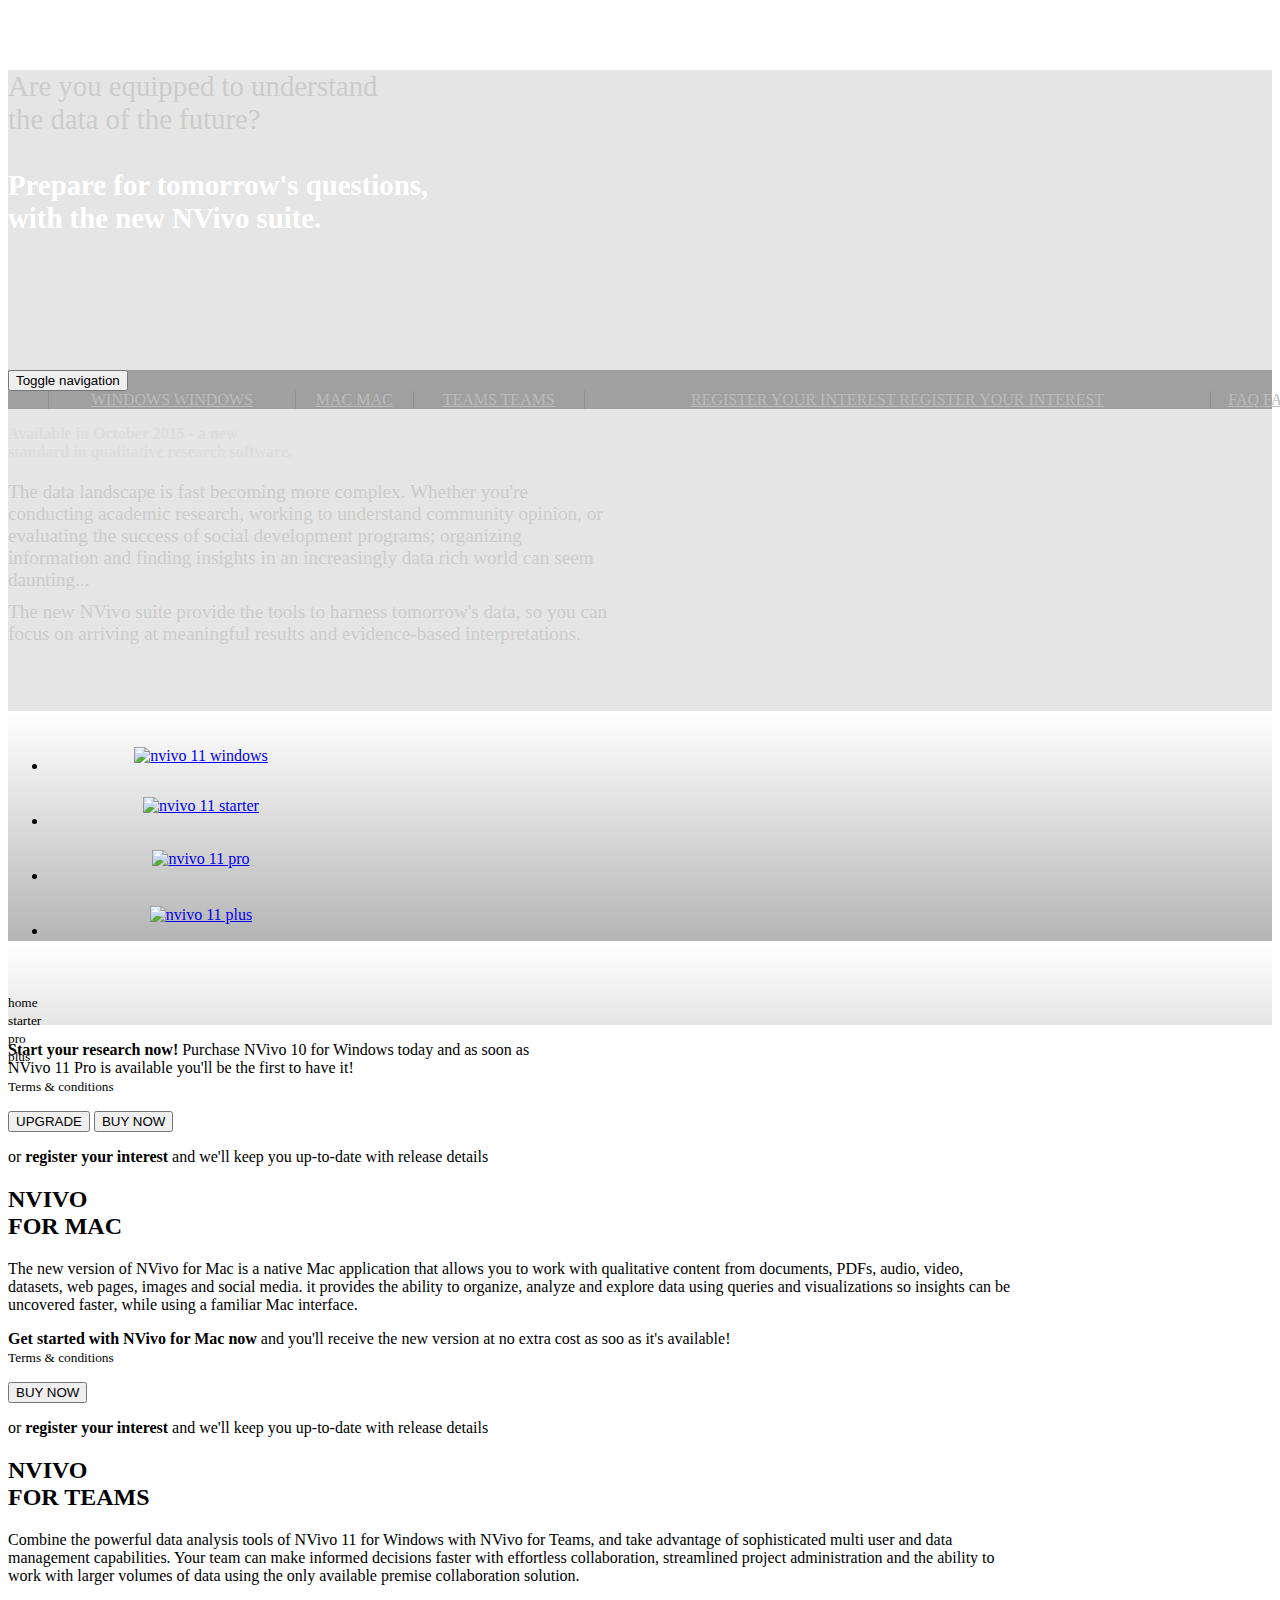
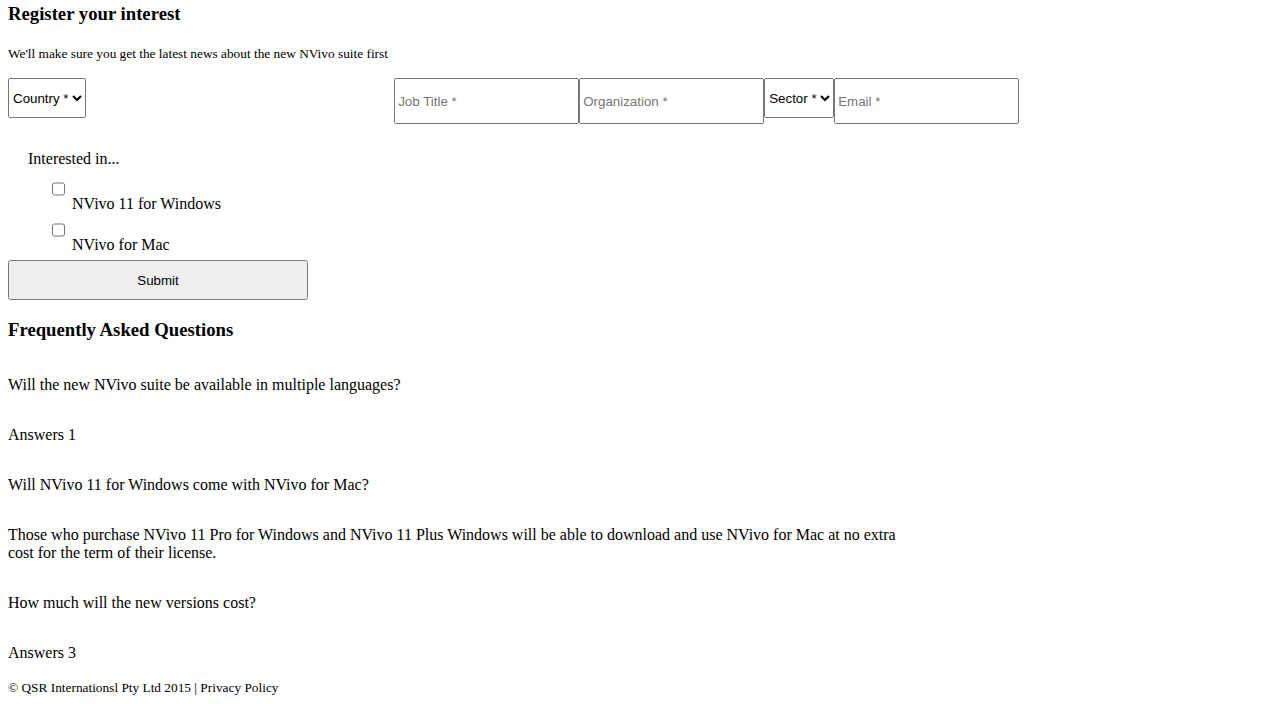
==== index.html @ 68a32c38 "windows tab v1" ====
<!doctype html>
<html class="no-js" lang="">
<head>
  <meta charset="utf-8">
  <meta http-equiv="x-ua-compatible" content="ie=edge">
  <title>QSR</title>
  <meta name="description" content="">
  <meta name="viewport" content="width=device-width, initial-scale=1">

  <!-- DEVELOPMENT BOOTSTRAP CSS -->
  <link rel="stylesheet" href="css/bootstrap.min.css">
  <!-- PRODUCTION BOOTSTRAP CSS -->
  <!-- <link rel="stylesheet" href="css/out/bootstrap.min.css">  -->
  <link rel="stylesheet" href="css/style.css">
</head>
<body>

  <header>
    <article class="container" id="Landing-image">
      <p class="container">
        Are you equipped to understand<br/>
        the data of the future?
        <br/>
        <br/>
        <strong>Prepare for tomorrow's questions,<br/>
        with the new NVivo suite.</strong>
      </p>
    </article>
  </header>

  <section id="lead-section">
    <nav class="navbar navbar-default">
      <div class="container-fluid">
        <!-- Brand and toggle get grouped for better mobile display -->
        <div class="navbar-header">
          <button type="button" class="navbar-toggle collapsed" data-toggle="collapse" data-target="#menu-navbar-collapse-1" aria-expanded="false">
            <span class="sr-only">Toggle navigation</span>
            <span class="icon-bar"></span>
            <span class="icon-bar"></span>
            <span class="icon-bar"></span>
          </button>
        </div>

        <!-- Collect the nav links, forms, and other content for toggling -->
        <div class="collapse navbar-collapse" id="menu-navbar-collapse-1">
          <ul class="nav navbar-nav">
            <li><a href="#windows-section">WINDOWS <span class="sr-only">WINDOWS</span></a></li>
            <li><a href="#mac-section">MAC <span class="sr-only">MAC</span></a></li>
            <li><a href="#teams-section">TEAMS <span class="sr-only">TEAMS</span></a></li>
            <li><a href="#register-section">REGISTER YOUR INTEREST <span class="sr-only">REGISTER YOUR INTEREST</span></a></li>
            <li><a href="#faq-section">FAQ <span class="sr-only">FAQ</span></a></li>
          </ul>
        </div><!-- /.navbar-collapse -->
      </div><!-- /.container-fluid -->
    </nav>

    <article class="container">
      <p>
        <span class="lead" id="lead-line-1">Available in October 2015 - a new </span> <span class="lead" id="lead-line-2">standard in qualitative research software.</span>
        <small>
          <span id="small-line-1">The data landscape is fast becoming more complex. Whether you're conducting academic research, working to understand community opinion, or evaluating the success of social development programs; organizing information and finding insights in an increasingly data rich world can seem daunting...</span>
          The new NVivo suite provide the tools to harness tomorrow's data, so you can focus on arriving at meaningful results and evidence-based interpretations.
        </small>
      </p>
    </article>
  </section>

  <section id="windows-section">
    <div class="row" id="windows-nav">
      <div class="col-md-8" id="windows-panel">
        
        <!-- Nav tabs -->
        <ul class="nav nav-tabs" role="tablist" id="myTabs">
          <li role="presentation" class="active">
            <a href="#nvivo11-windows" aria-controls="nvivo11-windows" role="tab" data-toggle="tab">
              <img id="windows-main-image" class="tab-img" src="../assets/product_main_windows.png" alt="nvivo 11 windows">
            </a>
          </li>
          <li role="presentation">
            <a href="#starter" aria-controls="starter" role="tab" data-toggle="tab">
              <img id="starter-main-image" class="tab-img" src="../assets/product_main_starter.png" alt="nvivo 11 starter">
            </a>
          </li>
          <li role="presentation">
            <a href="#pro" aria-controls="pro" role="tab" data-toggle="tab">
              <img id="pro-main-image" class="tab-img" src="../assets/product_main_pro.png" alt="nvivo 11 pro">
            </a>
          </li>
          <li role="presentation">
            <a href="#plus" aria-controls="plus" role="tab" data-toggle="tab">
              <img id="plus-main-image" class="tab-img" src="../assets/product_main_plus.png" alt="nvivo 11 plus">
            </a>
          </li>
        </ul>

        <!-- Tab panes -->
        <div class="tab-content">
          <div role="tabpanel" class="tab-pane active" id="nvivo11-windows">
            <small>home</small>
          </div>
          <div role="tabpanel" class="tab-pane" id="starter">
            <small>starter</small>
          </div>
          <div role="tabpanel" class="tab-pane" id="pro">
            <small>pro</small>
            </div>
          <div role="tabpanel" class="tab-pane" id="plus">
            <small>plus</small>
          </div>
        </div>

      </div>
      <div class="col-md-4" id="empty-windows-panel">

      </div>
    </div>
    
    <div class="col-md-8">
      <div class="row">
        <div class="col-md-9">
          <p>
            <strong>Start your research now!</strong>
            Purchase NVivo 10 for Windows today and as soon as<br/>
            NVivo 11 Pro is available you'll be the first to have it!<br/>
            <small>Terms & conditions</small>
          </p>
        </div>
        <div class="col-md-3">
          <button>UPGRADE</button>
          <button>BUY NOW</button>
        </div>
        <p>
          or <strong>register your interest</strong> and we'll keep you up-to-date with release details
        </p>
      </div>
    </div>
    <div class="col-md-4 clearfix">
      <img id="windows-bg-image" src="../assets/background_windows.jpg" alt="">
    </div>

  </section>

  <section class="container" id="mac-section">
    <div class="col-md-4">
      
    </div>
    <div class="col-md-8">
      <h2>
        <span>NVIVO</span><br/>
        FOR MAC
      </h2>
      <p>
        The new version of NVivo for Mac is a native Mac application that allows you to work with qualitative content from documents, PDFs, audio, video, datasets, web pages, images and social media. it provides the ability to organize, analyze and explore data using queries and visualizations so insights can be uncovered faster, while using a familiar Mac interface.
      </p>
      <div class="row">
        <div class="col-md-9">
          <p>
            <strong>Get started with NVivo for Mac now</strong>
            and you'll receive the new version at no extra cost as soo as it's available!<br/>
            <small>Terms & conditions</small>
          </p>
        </div>
        <div class="col-md-3">
          <button>BUY NOW</button>
        </div>
      </div>

      <p>or <strong>register your interest</strong> and we'll keep you up-to-date with release details</p>
    </div>
  </section>

  <section class="container" id="teams-section">
    <div class="col-md-8">
      <h2>
        <span>NVIVO</span><br/>
        FOR TEAMS
      </h2>
      <p>
        Combine the powerful data analysis tools of NVivo 11 for Windows with NVivo for Teams, and take advantage of sophisticated multi user and data management capabilities. Your team can make informed decisions faster with effortless collaboration, streamlined project administration and the ability to work with larger volumes of data using the only available premise collaboration solution.
      </p>
    </div>
    <div class="col-md-4">
      
    </div>
  </section>

  <section class="container" id="register-section">

    <h3 class="text-center">Register your interest</h3>
    <p class="text-center">
      <small>We'll make sure you get the latest news about the new NVivo suite first</small>
    </p>
    <div class="row">
      <form action="">
        <div class="col-sm-6">
          <input type="email" class="form-control" placeholder="Email *">
          <select class="form-control" >
            <option value="" selected disabled>Sector *</option>
            <option>2</option>
            <option>3</option>
            <option>4</option>
            <option>5</option>
          </select>
          <input type="text" class="form-control" placeholder="Organization *">
          <input type="text" class="form-control" placeholder="Job Title *">
        </div>
        <div class="col-sm-6">
          <select class="form-control" >
            <option value="" selected disabled>Country *</option>
            <option>2</option>
            <option>3</option>
            <option>4</option>
            <option>5</option>
          </select>
          <div id="checkbox-container">
            <p>Interested in...</p>
            <div class="checkbox">
              <label>
                <input type="checkbox" value="">
                NVivo 11 for Windows
              </label>
            </div>
            <div class="checkbox">
              <label>
                <input type="checkbox" value="">
                NVivo for Mac
              </label>
            </div>
            <div class="checkbox">
              <label>
                <input type="checkbox" value="">
                NVivo for Teams
              </label>
            </div>
          </div>
          <div id="register-btn-container">
            <button type="submit" class="btn btn-primary">Submit</button>
            <!-- <input type="image" src="submit.gif" alt="Submit"> -->
          </div>
        </div>
      </form>
    </div>

  </section>

  <section class="container" id="faq-section">
    <h3>Frequently Asked Questions</h3>
    <div class="panel-group" id="accordion">

      <!-- FAQ ITEM 1 -->
      <div class="panel panel-default">
        <div class="panel-heading">
          <div class="panel-title">
            <p>Will the new NVivo suite be available in multiple languages?</p> 
            <a data-toggle="collapse" data-parent="#accordion" href="#collapseOne">
              <span class="glyphicon glyphicon-chevron-down pull-right"></span>
            </a>
          </div>
        </div>
        <div id="collapseOne" class="panel-collapse collapse">
          <div class="panel-body">
            <p>
              Answers 1
            </p>
          </div>
        </div>
      </div> 

       <!-- FAQ ITEM 2 -->
      <div class="panel panel-default">
        <div class="panel-heading">
          <div class="panel-title">
            <p>Will NVivo 11 for Windows come with NVivo for Mac?</p>
            <a data-toggle="collapse" data-parent="#accordion" href="#collapseTwo">
              <span class="glyphicon glyphicon-chevron-down pull-right"></span>
            </a>
          </div>
        </div>
        <div id="collapseTwo" class="panel-collapse collapse">
          <div class="panel-body">
            <p>
              Those who purchase NVivo 11 Pro for Windows and NVivo 11 Plus Windows will be able to download and use NVivo for Mac at no extra cost for the term of their license.
            </p>
          </div>
        </div>
      </div> 

      <!-- FAQ ITEM 3 -->
      <div class="panel panel-default">
        <div class="panel-heading">
          <div class="panel-title">
            <p>How much will the new versions cost?</p>
            <a data-toggle="collapse" data-parent="#accordion" href="#collapseThree">
              <span class="glyphicon glyphicon-chevron-down pull-right"></span>
            </a>
          </div>
        </div>
        <div id="collapseThree" class="panel-collapse collapse">
          <div class="panel-body">
            <p>
              Answers 3
            </p>
          </div>
        </div>
      </div> 

    </div>
  </section>

  <footer class="container">
    <small>&copy; QSR Internationsl Pty Ltd 2015 <span>|</span>  Privacy Policy</small>
    <img src="" alt="">
  </footer>

  <!--jquery js plugin-->
  <script src="js/jquery.min.js"></script>        
  <!--bootstrap js plugin-->
  <script src="js/bootstrap.min.js" type="text/javascript"></script> 
  <!--customjs plugin-->
  <script src="js/custom.js" type="text/javascript"></script>  
</body>
</html>
---- css/style.css ----
/* UTILITIES */
/* GLOBAL */
@media (min-width: 1200px) {
  .container {
    width: 80%; } }

/* HEADER */
header {
  height: 300px;
  /* ie fallbacks */
  background-image: url("../assets/header_phase1.jpg");
  -ms-filter: "progid:DXImageTransform.Microsoft.AlphaImageLoader(src='./assets/header_phase1.jpg', sizingMethod='scale')";
  filter: progid:DXImageTransform.Microsoft.AlphaImageLoader(src='./assets/header_phase1.jpg', sizingMethod='scale');
  /* desired styles */
  background-image: -webkit-linear-gradient(top, rgba(0, 0, 0, 0.1), rgba(0, 0, 0, 0.1)), url("../assets/header_phase1.jpg");
  background-image: linear-gradient(to bottom, rgba(0, 0, 0, 0.1), rgba(0, 0, 0, 0.1)), url("../assets/header_phase1.jpg");
  background-repeat: no-repeat;
  background-position: center center;
  background-size: cover; }
  header p {
    color: #ccc;
    margin-top: 70px;
    font-size: 1.8rem; }
  header strong {
    color: #fff; }

/* LEAD SECTION */
#lead-section {
  color: #ddd;
  /* ie fallbacks */
  background-image: url("../assets/background_pattern.jpg");
  -ms-filter: "progid:DXImageTransform.Microsoft.AlphaImageLoader(src='./assets/background_pattern.jpg', sizingMethod='scale')";
  filter: progid:DXImageTransform.Microsoft.AlphaImageLoader(src='./assets/background_pattern.jpg', sizingMethod='scale');
  /* desired styles */
  background-image: -webkit-linear-gradient(top, rgba(0, 0, 0, 0.1), rgba(0, 0, 0, 0.1)), url("../assets/background_pattern.jpg");
  background-image: linear-gradient(to bottom, rgba(0, 0, 0, 0.1), rgba(0, 0, 0, 0.1)), url("../assets/background_pattern.jpg");
  background-repeat: no-repeat;
  background-position: center center;
  background-size: cover; }
  #lead-section .navbar {
    background: -webkit-linear-gradient(top, rgba(0, 0, 0, 0.3), rgba(0, 0, 0, 0.3)), transparent;
    background: linear-gradient(to bottom, rgba(0, 0, 0, 0.3), rgba(0, 0, 0, 0.3)), transparent;
    border: none; }
  #lead-section .navbar-nav > li:first-child {
    border-left: 1px solid rgba(0, 0, 0, 0.1); }
  #lead-section .navbar-nav > li {
    border-right: 1px solid rgba(0, 0, 0, 0.1); }
  #lead-section a {
    color: #bbb; }
  #lead-section .lead {
    font-weight: bold;
    display: block;
    margin-bottom: 0px; }
  #lead-section #lead-line-1 {
    width: 400px; }
  #lead-section #lead-line-2 {
    margin-bottom: 20px; }
  #lead-section article {
    padding-bottom: 50px; }
  #lead-section small {
    display: block;
    color: #ccc;
    width: 600px;
    font-size: 1.2rem; }
  #lead-section #small-line-1 {
    display: block;
    margin-bottom: 10px; }

@media (min-width: 768px) {
  .navbar-nav {
    margin: 0 auto;
    display: table;
    table-layout: auto;
    float: none;
    width: 100%; }
  .navbar-nav > li {
    display: table-cell;
    float: none;
    text-align: center; } }

@media (max-width: 768px) {
  .navbar-nav > li {
    text-align: center; }
  .navbar-default .navbar-toggle, .navbar-default .navbar-toggle:focus, .navbar-default .navbar-toggle:hover {
    border-color: transparent;
    background-color: transparent; }
  .navbar-default .navbar-toggle:focus, .navbar-default .navbar-toggle:hover {
    border-color: transparent; }
  .navbar-default .navbar-collapse, .navbar-default .navbar-form {
    border-color: rgba(0, 0, 0, 0.1); }
  #lead-section li {
    border-bottom: 1px solid rgba(0, 0, 0, 0.1); }
  #lead-section li:last-child {
    border-bottom: none; }
  .lead {
    display: inline;
    font-size: 2rem; }
  #lead-line-1, small {
    width: 100%; }
  #lead-section small {
    display: inline; } }

/* WINDOW SECTION */
#windows-section .col-md-4 {
  padding-right: 0px; }

#windows-section #windows-panel {
  padding-top: 30px;
  background: -webkit-linear-gradient(bottom, rgba(10, 10, 10, 0.3), transparent);
  background: linear-gradient(to top, rgba(10, 10, 10, 0.3), transparent);
  padding-right: 0px;
  height: 200px; }

#windows-section #empty-windows-panel {
  height: 84px;
  background: -webkit-linear-gradient(bottom, rgba(10, 10, 10, 0.1), transparent);
  background: linear-gradient(to top, rgba(10, 10, 10, 0.1), transparent); }

#windows-section .tab-content {
  background: white;
  height: 200px;
  margin-bottom: 100px; }

#windows-bg-image {
  width: 100%;
  float: right; }

#myTabs > li {
  width: 25%;
  height: 55px;
  text-align: center;
  vertical-align: center; }

.tab-content {
  margin-bottom: 50px; }

.tab-img {
  width: 100%;
  background-image: url("../assets/tab_backgroundgradient.png"); }

#windows-main-image {
  position: relative;
  top: -10px; }

#starter-main-image {
  width: 140px;
  position: relative;
  top: -15px; }

#pro-main-image {
  width: 65px;
  position: relative;
  top: -17px; }

#plus-main-image {
  width: 80px;
  position: relative;
  top: -16px; }

@media (max-width: 992px) {
  #windows-bg-image {
    width: 40%; } }

@media (max-width: 768px) {
  #myTabs > li {
    height: 80px;
    width: 50%; }
  .tab-img {
    width: 80%; }
  #windows-bg-image {
    width: 80%; } }

/* REGISTER SECTION */
#register-section .col-sm-6:first-child .form-control {
  float: right; }

#register-section .checkbox {
  margin-left: 20px; }

#register-section input, #register-section select, #register-section #checkbox-container, #register-section #register-btn-container {
  max-width: 300px; }

#register-section input, #register-section select {
  height: 40px;
  margin-bottom: 16px; }

#register-section #checkbox-container {
  margin-left: 20px;
  height: 110px; }
  #register-section #checkbox-container input {
    margin-top: -15px; }

#register-section button {
  width: 100%;
  height: 40px; }

@media (max-width: 768px) {
  #register-section .col-sm-6:first-child .form-control {
    float: none; }
  #register-section input, #register-section select {
    margin: 15px auto; }
  #register-section #checkbox-container {
    margin: auto;
    padding-left: 20px; }
    #register-section #checkbox-container input {
      margin-left: -20px; }
  #register-section #register-btn-container {
    margin: auto; } }

/* FAQ SECTION */
#faq-section p {
  display: inline-block;
  width: 90%; }

#faq-section .glyphicon-chevron-down {
  vertical-align: center; }
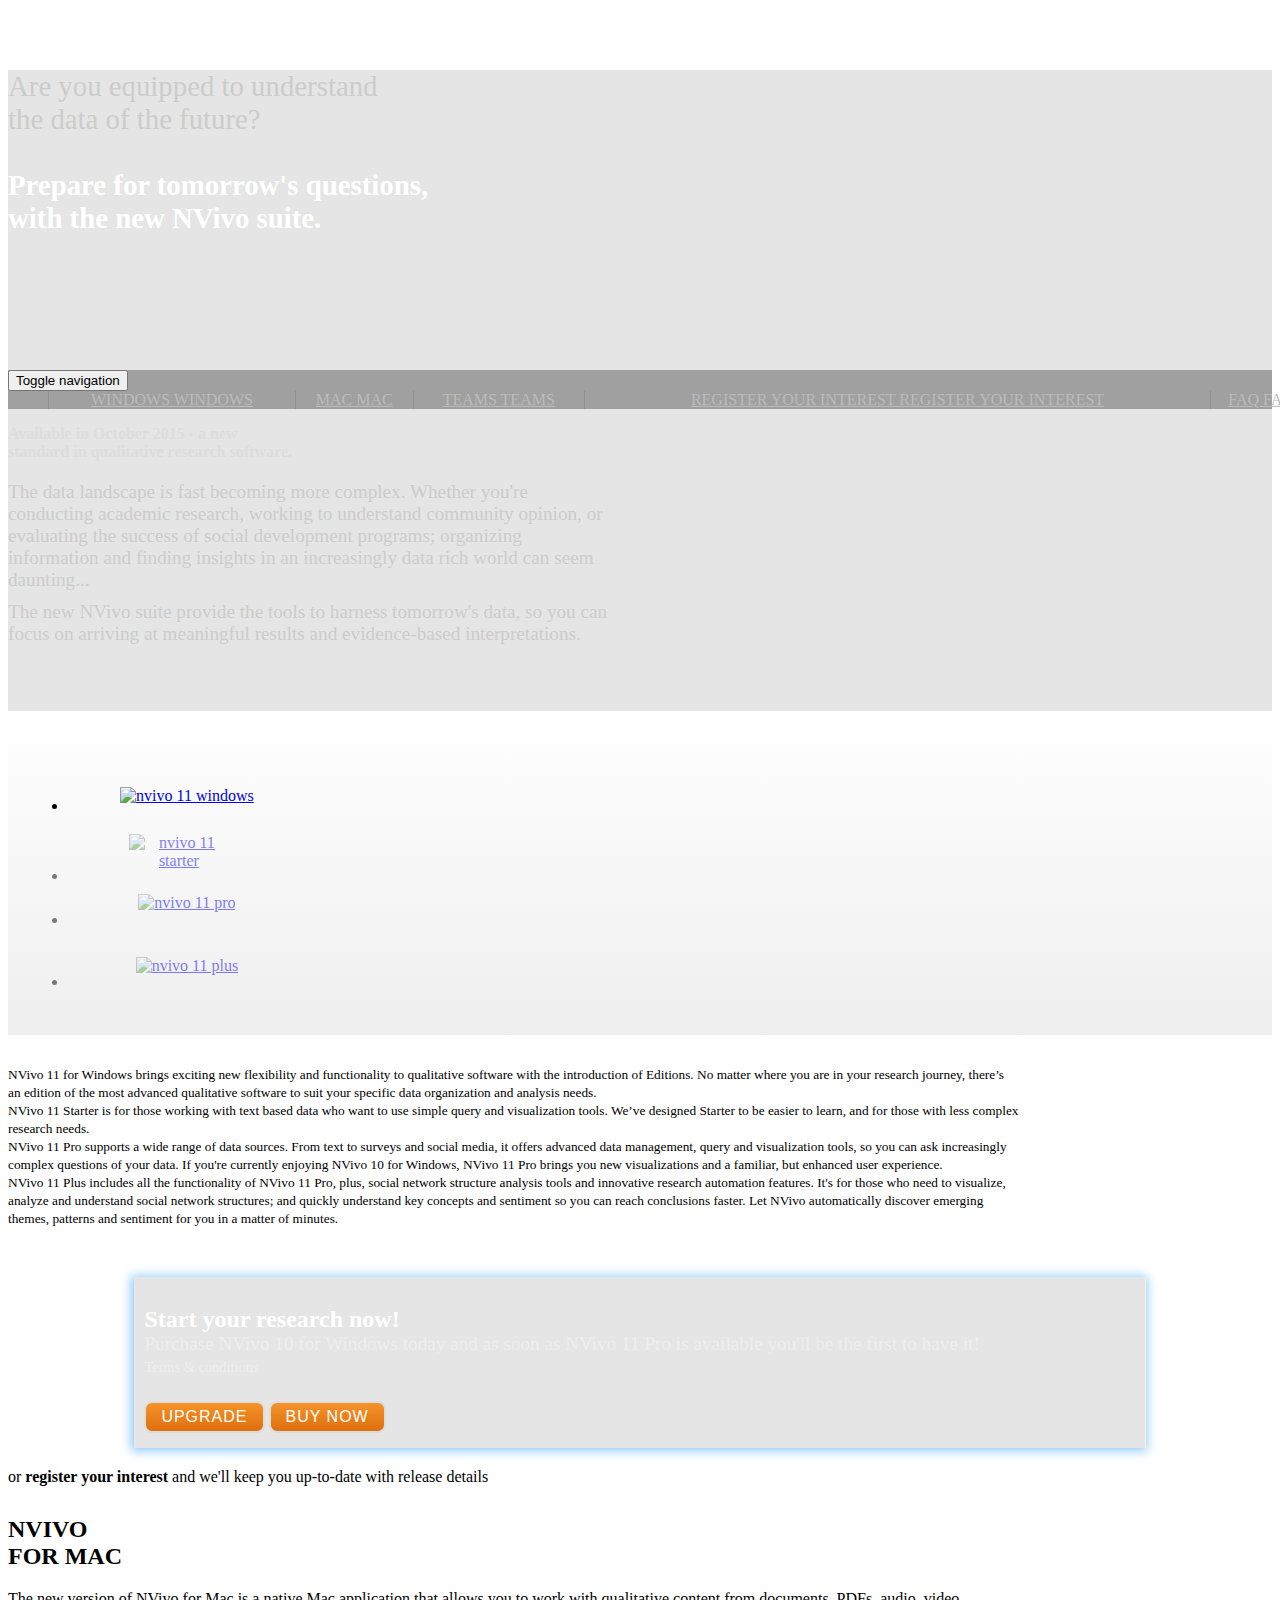
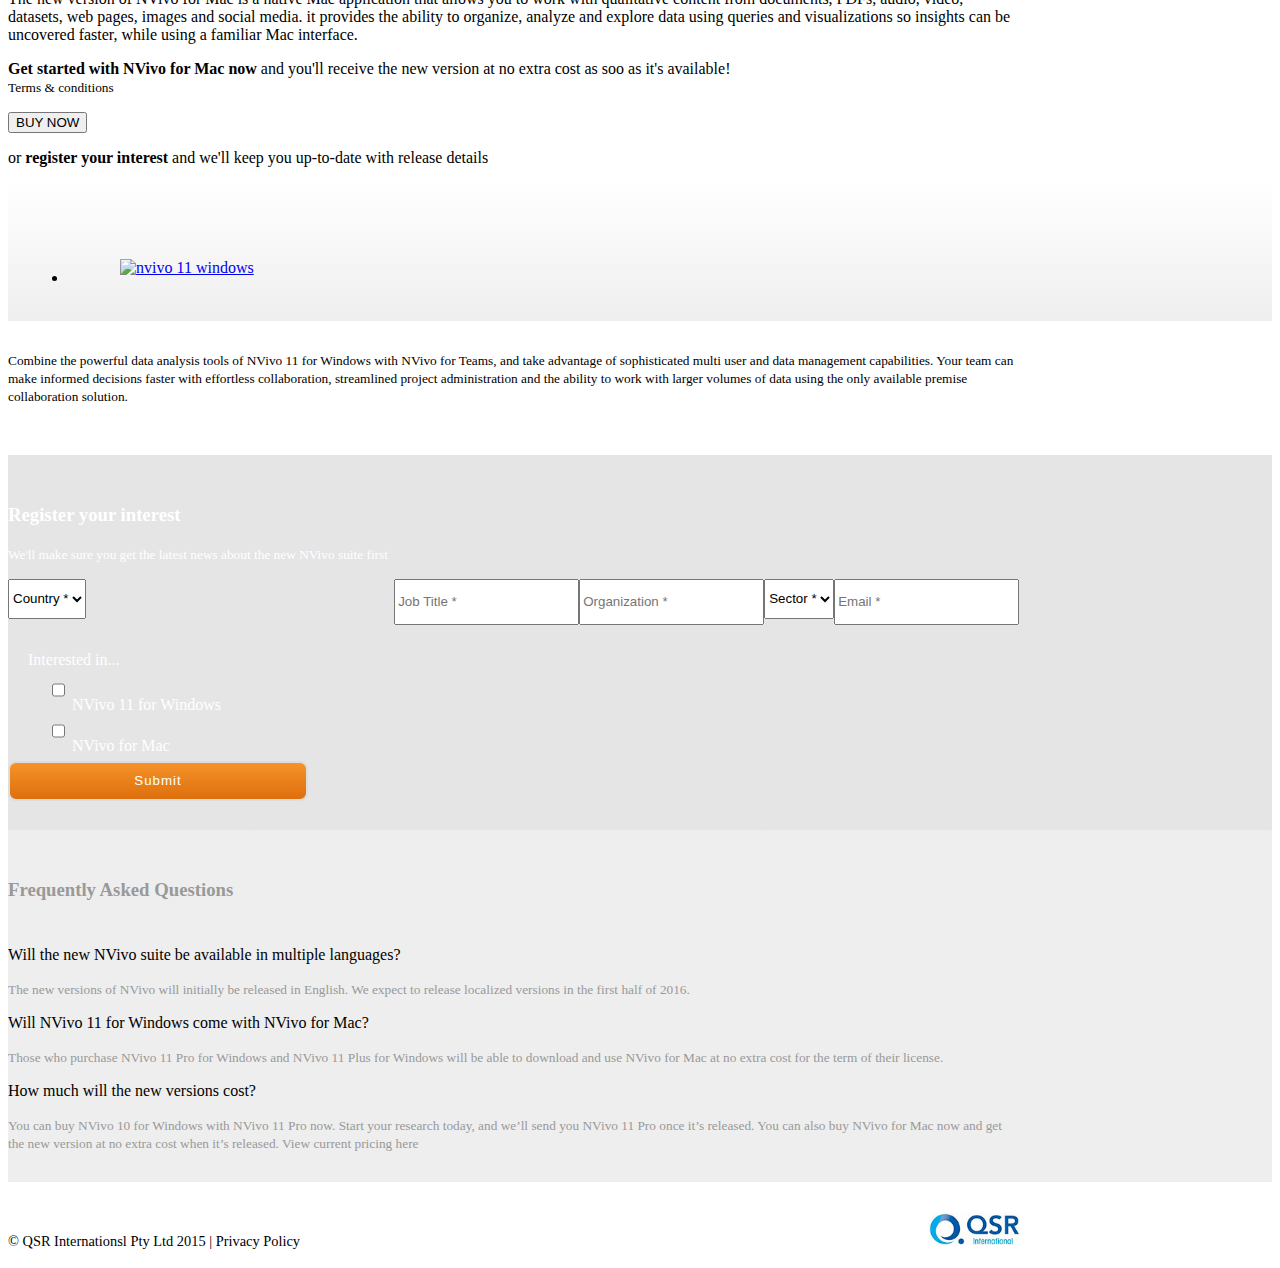
==== commit b66439b6: "style register, footer, team, and windows section" ====
--- a/index.html
+++ b/index.html
@@ -17,7 +17,7 @@
 
   <header>
     <article class="container" id="Landing-image">
-      <p class="container">
+      <p>
         Are you equipped to understand<br/>
         the data of the future?
         <br/>
@@ -66,11 +66,11 @@
   </section>
 
   <section id="windows-section">
+
     <div class="row" id="windows-nav">
-      <div class="col-md-8" id="windows-panel">
-        
+      <div class="container">
         <!-- Nav tabs -->
-        <ul class="nav nav-tabs" role="tablist" id="myTabs">
+        <ul class="nav nav-tabs col-md-8" role="tablist" id="myTabs">
           <li role="presentation" class="active">
             <a href="#nvivo11-windows" aria-controls="nvivo11-windows" role="tab" data-toggle="tab">
               <img id="windows-main-image" class="tab-img" src="../assets/product_main_windows.png" alt="nvivo 11 windows">
@@ -81,63 +81,62 @@
               <img id="starter-main-image" class="tab-img" src="../assets/product_main_starter.png" alt="nvivo 11 starter">
             </a>
           </li>
-          <li role="presentation">
+          <li role="presentation" class="bottom-tabs">
             <a href="#pro" aria-controls="pro" role="tab" data-toggle="tab">
               <img id="pro-main-image" class="tab-img" src="../assets/product_main_pro.png" alt="nvivo 11 pro">
             </a>
           </li>
-          <li role="presentation">
+          <li role="presentation" class="bottom-tabs">
             <a href="#plus" aria-controls="plus" role="tab" data-toggle="tab">
               <img id="plus-main-image" class="tab-img" src="../assets/product_main_plus.png" alt="nvivo 11 plus">
             </a>
           </li>
         </ul>
-
+      </div>
+    </div>
+
+    <div class="row" id="windows-content">
+      <div class="col-md-8">
         <!-- Tab panes -->
-        <div class="tab-content">
+        <div class="tab-content container">
           <div role="tabpanel" class="tab-pane active" id="nvivo11-windows">
-            <small>home</small>
+            <small>NVivo 11 for Windows brings exciting new flexibility and functionality to qualitative software with the introduction of Editions. No matter where you are in your research journey, there’s an edition of the most advanced qualitative software to suit your specific data organization and analysis needs.</small>
           </div>
           <div role="tabpanel" class="tab-pane" id="starter">
-            <small>starter</small>
+            <small>NVivo 11 Starter is for those working with text based data who want to use simple query and visualization tools. We’ve designed Starter to be easier to learn, and for those with less complex research needs.</small>
           </div>
           <div role="tabpanel" class="tab-pane" id="pro">
-            <small>pro</small>
+            <small>NVivo 11 Pro supports a wide range of data sources. From text to surveys and social media,  it offers  advanced data management, query and visualization tools, so you can ask increasingly complex questions of your data. If you're currently enjoying NVivo 10 for Windows, NVivo 11 Pro brings you new visualizations and a familiar, but enhanced user experience. </small>
             </div>
           <div role="tabpanel" class="tab-pane" id="plus">
-            <small>plus</small>
-          </div>
-        </div>
-
-      </div>
-      <div class="col-md-4" id="empty-windows-panel">
-
-      </div>
-    </div>
-    
-    <div class="col-md-8">
-      <div class="row">
-        <div class="col-md-9">
+            <small>NVivo 11 Plus includes all the functionality of NVivo 11 Pro, plus, social network structure analysis tools and innovative research automation features.  It's for those who need to visualize, analyze and understand social network structures; and quickly understand key concepts and sentiment so you can reach conclusions faster. Let NVivo automatically discover emerging themes, patterns and sentiment for you in a matter of minutes. </small>
+          </div>
+        </div>
+        <div class="row call-to-action">
+          <div class="col-md-9">
+            <p>
+              <strong>Start your research now!</strong><br/>
+              Purchase NVivo 10 for Windows today and as soon as NVivo 11 Pro is available you'll be the first to have it!<br/>
+              <small>Terms & conditions</small>
+            </p>
+          </div>
+          <div class="col-md-3">
+            <button>UPGRADE</button>
+            <button>BUY NOW</button>
+          </div>
+        </div>
+
+        <div class="container">
           <p>
-            <strong>Start your research now!</strong>
-            Purchase NVivo 10 for Windows today and as soon as<br/>
-            NVivo 11 Pro is available you'll be the first to have it!<br/>
-            <small>Terms & conditions</small>
+            or <strong>register your interest</strong> and we'll keep you up-to-date with release details
           </p>
         </div>
-        <div class="col-md-3">
-          <button>UPGRADE</button>
-          <button>BUY NOW</button>
-        </div>
-        <p>
-          or <strong>register your interest</strong> and we'll keep you up-to-date with release details
-        </p>
-      </div>
-    </div>
-    <div class="col-md-4 clearfix">
-      <img id="windows-bg-image" src="../assets/background_windows.jpg" alt="">
-    </div>
-
+
+      </div>
+      <div class="col-md-4 clearfix">
+        <img id="windows-bg-image" src="../assets/background_windows.jpg" alt="">
+      </div>      
+    </div>
   </section>
 
   <section class="container" id="mac-section">
@@ -169,147 +168,164 @@
     </div>
   </section>
 
-  <section class="container" id="teams-section">
-    <div class="col-md-8">
-      <h2>
-        <span>NVIVO</span><br/>
-        FOR TEAMS
-      </h2>
-      <p>
-        Combine the powerful data analysis tools of NVivo 11 for Windows with NVivo for Teams, and take advantage of sophisticated multi user and data management capabilities. Your team can make informed decisions faster with effortless collaboration, streamlined project administration and the ability to work with larger volumes of data using the only available premise collaboration solution.
+  <section id="team-section">
+
+    <div class="row" id="team-nav">
+      <div class="container">
+        <!-- Nav tabs -->
+        <ul class="nav nav-tabs col-md-8" role="tablist" id="myTabs">
+          <li role="presentation" class="active">
+            <a href="#nvivo-team" aria-controls="nvivo11-windows" role="tab" data-toggle="tab">
+              <img id="team-main-image" class="tab-img" src="../assets/product_main_teams.png" alt="nvivo 11 windows">
+            </a>
+          </li>
+        </ul>
+      </div>
+    </div>
+
+    <div class="row" id="team-content">
+      <div class="col-md-8">
+        <!-- Tab panes -->
+        <div class="tab-content container">
+          <div role="tabpanel" class="tab-pane active" id="nvivo-team">
+            <small>Combine the powerful data analysis tools of NVivo 11 for Windows with NVivo for Teams, and take advantage of sophisticated multi user and data management capabilities. Your team can make informed decisions faster with effortless collaboration, streamlined project administration and the ability to work with larger volumes of data using the only available premise collaboration solution.</small>
+          </div>
+        </div>
+      </div>
+      <div class="col-md-4 clearfix">
+        <img id="team-bg-image" src="../assets/background_teams.jpg" alt="">
+      </div>      
+    </div>
+  </section>
+
+  <section id="register-section">
+    <div class="container">
+      <h3 class="text-center">Register your interest</h3>
+      <p class="text-center">
+        <small>We'll make sure you get the latest news about the new NVivo suite first</small>
       </p>
-    </div>
-    <div class="col-md-4">
-      
-    </div>
-  </section>
-
-  <section class="container" id="register-section">
-
-    <h3 class="text-center">Register your interest</h3>
-    <p class="text-center">
-      <small>We'll make sure you get the latest news about the new NVivo suite first</small>
-    </p>
-    <div class="row">
-      <form action="">
-        <div class="col-sm-6">
-          <input type="email" class="form-control" placeholder="Email *">
-          <select class="form-control" >
-            <option value="" selected disabled>Sector *</option>
-            <option>2</option>
-            <option>3</option>
-            <option>4</option>
-            <option>5</option>
-          </select>
-          <input type="text" class="form-control" placeholder="Organization *">
-          <input type="text" class="form-control" placeholder="Job Title *">
-        </div>
-        <div class="col-sm-6">
-          <select class="form-control" >
-            <option value="" selected disabled>Country *</option>
-            <option>2</option>
-            <option>3</option>
-            <option>4</option>
-            <option>5</option>
-          </select>
-          <div id="checkbox-container">
-            <p>Interested in...</p>
-            <div class="checkbox">
-              <label>
-                <input type="checkbox" value="">
-                NVivo 11 for Windows
-              </label>
-            </div>
-            <div class="checkbox">
-              <label>
-                <input type="checkbox" value="">
-                NVivo for Mac
-              </label>
-            </div>
-            <div class="checkbox">
-              <label>
-                <input type="checkbox" value="">
-                NVivo for Teams
-              </label>
-            </div>
-          </div>
-          <div id="register-btn-container">
-            <button type="submit" class="btn btn-primary">Submit</button>
-            <!-- <input type="image" src="submit.gif" alt="Submit"> -->
-          </div>
-        </div>
-      </form>
-    </div>
-
-  </section>
-
-  <section class="container" id="faq-section">
-    <h3>Frequently Asked Questions</h3>
-    <div class="panel-group" id="accordion">
-
-      <!-- FAQ ITEM 1 -->
-      <div class="panel panel-default">
-        <div class="panel-heading">
-          <div class="panel-title">
-            <p>Will the new NVivo suite be available in multiple languages?</p> 
-            <a data-toggle="collapse" data-parent="#accordion" href="#collapseOne">
-              <span class="glyphicon glyphicon-chevron-down pull-right"></span>
-            </a>
-          </div>
-        </div>
-        <div id="collapseOne" class="panel-collapse collapse">
-          <div class="panel-body">
-            <p>
-              Answers 1
-            </p>
-          </div>
-        </div>
-      </div> 
-
-       <!-- FAQ ITEM 2 -->
-      <div class="panel panel-default">
-        <div class="panel-heading">
-          <div class="panel-title">
-            <p>Will NVivo 11 for Windows come with NVivo for Mac?</p>
-            <a data-toggle="collapse" data-parent="#accordion" href="#collapseTwo">
-              <span class="glyphicon glyphicon-chevron-down pull-right"></span>
-            </a>
-          </div>
-        </div>
-        <div id="collapseTwo" class="panel-collapse collapse">
-          <div class="panel-body">
-            <p>
-              Those who purchase NVivo 11 Pro for Windows and NVivo 11 Plus Windows will be able to download and use NVivo for Mac at no extra cost for the term of their license.
-            </p>
-          </div>
-        </div>
-      </div> 
-
-      <!-- FAQ ITEM 3 -->
-      <div class="panel panel-default">
-        <div class="panel-heading">
-          <div class="panel-title">
-            <p>How much will the new versions cost?</p>
-            <a data-toggle="collapse" data-parent="#accordion" href="#collapseThree">
-              <span class="glyphicon glyphicon-chevron-down pull-right"></span>
-            </a>
-          </div>
-        </div>
-        <div id="collapseThree" class="panel-collapse collapse">
-          <div class="panel-body">
-            <p>
-              Answers 3
-            </p>
-          </div>
-        </div>
-      </div> 
-
+      <div class="row">
+        <form action="">
+          <div class="col-sm-6">
+            <input type="email" class="form-control" placeholder="Email *">
+            <select class="form-control" >
+              <option value="" selected disabled>Sector *</option>
+              <option>2</option>
+              <option>3</option>
+              <option>4</option>
+              <option>5</option>
+            </select>
+            <input type="text" class="form-control" placeholder="Organization *">
+            <input type="text" class="form-control" placeholder="Job Title *">
+          </div>
+          <div class="col-sm-6">
+            <select class="form-control" >
+              <option value="" selected disabled>Country *</option>
+              <option>2</option>
+              <option>3</option>
+              <option>4</option>
+              <option>5</option>
+            </select>
+            <div id="checkbox-container">
+              <p>Interested in...</p>
+              <div class="checkbox">
+                <label>
+                  <input type="checkbox" value="">
+                  NVivo 11 for Windows
+                </label>
+              </div>
+              <div class="checkbox">
+                <label>
+                  <input type="checkbox" value="">
+                  NVivo for Mac
+                </label>
+              </div>
+              <div class="checkbox">
+                <label>
+                  <input type="checkbox" value="">
+                  NVivo for Teams
+                </label>
+              </div>
+            </div>
+            <div id="register-btn-container">
+              <button type="submit" class="btn btn-primary">Submit</button>
+              <!-- <input type="image" src="submit.gif" alt="Submit"> -->
+            </div>
+          </div>
+        </form>
+      </div>
+    </div>
+  </section>
+
+  <section id="faq-section">
+    <div class="container">
+      <h3>Frequently Asked Questions</h3>
+      <div class="panel-group" id="accordion">
+
+        <!-- FAQ ITEM 1 -->
+        <div class="panel panel-default">
+          <div class="panel-heading">
+            <div class="panel-title">
+              <p>Will the new NVivo suite be available in multiple languages?</p> 
+              <a data-toggle="collapse" data-parent="#accordion" href="#collapseOne">
+                <span class="glyphicon glyphicon-chevron-down pull-right"></span>
+              </a>
+            </div>
+          </div>
+          <div id="collapseOne" class="panel-collapse collapse">
+            <div class="panel-body">
+              <small>
+                The new versions of NVivo will initially be released in English. We expect to release localized versions in the first half of 2016. 
+              </small>
+            </div>
+          </div>
+        </div> 
+
+         <!-- FAQ ITEM 2 -->
+        <div class="panel panel-default">
+          <div class="panel-heading">
+            <div class="panel-title">
+              <p>Will NVivo 11 for Windows come with NVivo for Mac?</p>
+              <a data-toggle="collapse" data-parent="#accordion" href="#collapseTwo">
+                <span class="glyphicon glyphicon-chevron-down pull-right"></span>
+              </a>
+            </div>
+          </div>
+          <div id="collapseTwo" class="panel-collapse collapse">
+            <div class="panel-body">
+              <small>
+                Those who purchase NVivo 11 Pro for Windows and NVivo 11 Plus for Windows will be able to download and use NVivo for Mac at no extra cost for the term of their license.
+              </small>
+            </div>
+          </div>
+        </div> 
+
+        <!-- FAQ ITEM 3 -->
+        <div class="panel panel-default">
+          <div class="panel-heading">
+            <div class="panel-title">
+              <p>How much will the new versions cost?</p>
+              <a data-toggle="collapse" data-parent="#accordion" href="#collapseThree">
+                <span class="glyphicon glyphicon-chevron-down pull-right"></span>
+              </a>
+            </div>
+          </div>
+          <div id="collapseThree" class="panel-collapse collapse">
+            <div class="panel-body">
+              <small>
+                You can buy NVivo 10 for Windows with NVivo 11 Pro now. Start your research today, and we’ll send you NVivo 11 Pro once it’s released. You can also buy NVivo for Mac now and get the new version at no extra cost when it’s released.  View current pricing here <link to: https://www.qsrinternational.com/quick-order.aspx > 
+              </small>
+            </div>
+          </div>
+        </div> 
+
+      </div>
     </div>
   </section>
 
   <footer class="container">
     <small>&copy; QSR Internationsl Pty Ltd 2015 <span>|</span>  Privacy Policy</small>
-    <img src="" alt="">
+    <img id="qsr-logo" src="../assets/qsr_logo.jpg" alt="qsr logo">
   </footer>
 
   <!--jquery js plugin-->
--- a/css/style.css
+++ b/css/style.css
@@ -1,6 +1,6 @@
 /* UTILITIES */
 /* GLOBAL */
-@media (min-width: 1200px) {
+@media (min-width: 992px) {
   .container {
     width: 80%; } }
 
@@ -67,132 +67,285 @@
     margin-bottom: 10px; }
 
 @media (min-width: 768px) {
-  .navbar-nav {
+  #lead-section .navbar-nav {
     margin: 0 auto;
     display: table;
     table-layout: auto;
     float: none;
     width: 100%; }
-  .navbar-nav > li {
+  #lead-section .navbar-nav > li {
     display: table-cell;
     float: none;
     text-align: center; } }
 
 @media (max-width: 768px) {
-  .navbar-nav > li {
+  #lead-section .navbar-nav > li {
     text-align: center; }
-  .navbar-default .navbar-toggle, .navbar-default .navbar-toggle:focus, .navbar-default .navbar-toggle:hover {
+  #lead-section .navbar-default .navbar-toggle, #lead-section .navbar-default .navbar-toggle:focus, #lead-section .navbar-default .navbar-toggle:hover {
     border-color: transparent;
     background-color: transparent; }
-  .navbar-default .navbar-toggle:focus, .navbar-default .navbar-toggle:hover {
+  #lead-section .navbar-default .navbar-toggle:focus, #lead-section .navbar-default .navbar-toggle:hover {
     border-color: transparent; }
-  .navbar-default .navbar-collapse, .navbar-default .navbar-form {
+  #lead-section .navbar-default .navbar-collapse, #lead-section .navbar-default .navbar-form {
     border-color: rgba(0, 0, 0, 0.1); }
   #lead-section li {
     border-bottom: 1px solid rgba(0, 0, 0, 0.1); }
   #lead-section li:last-child {
     border-bottom: none; }
-  .lead {
+  #lead-section .lead {
     display: inline;
     font-size: 2rem; }
-  #lead-line-1, small {
+  #lead-section #lead-line-1, #lead-section small {
     width: 100%; }
-  #lead-section small {
+  #lead-section #lead-section small {
     display: inline; } }
 
 /* WINDOW SECTION */
-#windows-section .col-md-4 {
-  padding-right: 0px; }
-
-#windows-section #windows-panel {
-  padding-top: 30px;
-  background: -webkit-linear-gradient(bottom, rgba(10, 10, 10, 0.3), transparent);
-  background: linear-gradient(to top, rgba(10, 10, 10, 0.3), transparent);
-  padding-right: 0px;
-  height: 200px; }
-
-#windows-section #empty-windows-panel {
-  height: 84px;
-  background: -webkit-linear-gradient(bottom, rgba(10, 10, 10, 0.1), transparent);
-  background: linear-gradient(to top, rgba(10, 10, 10, 0.1), transparent); }
-
-#windows-section .tab-content {
-  background: white;
-  height: 200px;
-  margin-bottom: 100px; }
-
-#windows-bg-image {
-  width: 100%;
-  float: right; }
-
-#myTabs > li {
-  width: 25%;
-  height: 55px;
-  text-align: center;
-  vertical-align: center; }
-
-.tab-content {
-  margin-bottom: 50px; }
-
-.tab-img {
-  width: 100%;
-  background-image: url("../assets/tab_backgroundgradient.png"); }
-
-#windows-main-image {
-  position: relative;
-  top: -10px; }
-
-#starter-main-image {
-  width: 140px;
-  position: relative;
-  top: -15px; }
-
-#pro-main-image {
-  width: 65px;
-  position: relative;
-  top: -17px; }
-
-#plus-main-image {
-  width: 80px;
-  position: relative;
-  top: -16px; }
+#windows-section {
+  margin-bottom: 30px; }
+  #windows-section #windows-nav {
+    padding-top: 60px;
+    background: -webkit-linear-gradient(bottom, rgba(200, 200, 200, 0.3), transparent);
+    background: linear-gradient(to top, rgba(200, 200, 200, 0.3), transparent); }
+    #windows-section #windows-nav ul {
+      margin-left: 20px; }
+  #windows-section #windows-nav, #windows-section #windows-content {
+    box-sizing: border-box;
+    margin: 0; }
+  #windows-section #windows-bg-image {
+    width: 100%;
+    float: right; }
+  #windows-section #myTabs > li {
+    width: 25%;
+    height: 62px;
+    text-align: center;
+    vertical-align: center;
+    opacity: 0.5; }
+  #windows-section #myTabs > li.active {
+    opacity: 1; }
+  #windows-section .tab-content {
+    margin-bottom: 50px;
+    margin-top: 30px; }
+  #windows-section .tab-img {
+    width: 100%;
+    background-image: url("../assets/tab_backgroundgradient.png"); }
+  #windows-section #windows-main-image {
+    position: relative;
+    top: -10px;
+    height: 40px;
+    margin-top: 10px; }
+  #windows-section #starter-main-image {
+    width: 120px;
+    height: 50px;
+    position: relative;
+    top: -15px; }
+  #windows-section #pro-main-image {
+    width: 65px;
+    position: relative;
+    top: -17px; }
+  #windows-section #plus-main-image {
+    width: 80px;
+    position: relative;
+    top: -16px; }
+  #windows-section .nav-tabs > li.active > a, #windows-section .nav-tabs > li.active > a:focus, #windows-section .nav-tabs > li.active > a:hover {
+    border: 1px solid transparent;
+    margin-top: -60px;
+    padding-top: 60px; }
+  #windows-section .nav-tabs > li > a {
+    margin-top: -10px; }
+  #windows-section .col-md-4 {
+    padding-right: 0; }
+  #windows-section .call-to-action {
+    margin-left: 10%;
+    margin-right: 10%;
+    margin-bottom: 20px;
+    padding: 10px;
+    box-shadow: -1px 1px 10px 2px #8ecbfa;
+    /* ie fallbacks */
+    background-image: url("../assets/background_pattern.jpg");
+    -ms-filter: "progid:DXImageTransform.Microsoft.AlphaImageLoader(src='./assets/background_pattern.jpg', sizingMethod='scale')";
+    filter: progid:DXImageTransform.Microsoft.AlphaImageLoader(src='./assets/background_pattern.jpg', sizingMethod='scale');
+    /* desired styles */
+    background-image: -webkit-linear-gradient(top, rgba(0, 0, 0, 0.1), rgba(0, 0, 0, 0.1)), url("../assets/background_pattern.jpg");
+    background-image: linear-gradient(to bottom, rgba(0, 0, 0, 0.1), rgba(0, 0, 0, 0.1)), url("../assets/background_pattern.jpg");
+    background-repeat: no-repeat;
+    background-position: center center;
+    background-size: cover; }
+    #windows-section .call-to-action p {
+      font-size: 1.2rem;
+      color: #eee; }
+    #windows-section .call-to-action strong {
+      font-size: 1.5rem;
+      color: #fff; }
+    #windows-section .call-to-action small {
+      font-size: 0.9rem; }
+    #windows-section .call-to-action button {
+      background: #f59329;
+      background-image: -webkit-linear-gradient(top, #f59329, #de6f0d);
+      background-image: linear-gradient(to bottom, #f59329, #de6f0d);
+      border-radius: 8px;
+      color: #ffffff;
+      font-size: 1rem;
+      padding-left: 15px;
+      padding-right: 15px;
+      padding-top: 5px;
+      padding-bottom: 5px;
+      letter-spacing: 1px;
+      margin-top: 5px;
+      margin-bottom: 5px;
+      border: solid #ddd 2px; }
 
 @media (max-width: 992px) {
-  #windows-bg-image {
-    width: 40%; } }
+  #windows-section #windows-bg-image {
+    width: 40%; }
+  #windows-section .call-to-action button {
+    width: 45%;
+    padding-top: 8px;
+    padding-bottom: 8px;
+    margin-left: 5px;
+    margin-right: 5px; }
+  #windows-section .call-to-action .col-md-3 {
+    text-align: center; } }
+
+@media (min-width: 992px) {
+  #windows-section #windows-main-image {
+    max-width: 150px; }
+  #windows-section #starter-main-image {
+    left: -8px;
+    max-width: 100px; } }
 
 @media (max-width: 768px) {
-  #myTabs > li {
+  #windows-section #myTabs > li {
     height: 80px;
     width: 50%; }
-  .tab-img {
+  #windows-section .tab-img {
     width: 80%; }
-  #windows-bg-image {
-    width: 80%; } }
+  #windows-section #windows-bg-image {
+    width: 50%; }
+  #windows-section #windows-main-image {
+    left: -9px;
+    top: -5px;
+    width: 150px; }
+  #windows-section .nav-tabs > li.bottom-tabs.active > a:focus, #windows-section .nav-tabs > li.bottom-tabs.active > a:hover, #windows-section .nav-tabs > li.bottom-tabs.active > a:active, #windows-section .nav-tabs > li.bottom-tabs.active > a:visited, #windows-section .nav-tabs > li.bottom-tabs.active > a {
+    margin-top: 0;
+    padding-top: 17px; }
+  #windows-section #windows-nav ul {
+    width: 100%;
+    margin-left: 0; }
+  #windows-section .call-to-action {
+    margin: auto;
+    margin-bottom: 20px; } }
+
+/* TEAM SECTION */
+#team-section {
+  margin-bottom: 30px; }
+  #team-section #team-nav {
+    padding-top: 60px;
+    background: -webkit-linear-gradient(bottom, rgba(200, 200, 200, 0.3), transparent);
+    background: linear-gradient(to top, rgba(200, 200, 200, 0.3), transparent); }
+    #team-section #team-nav ul {
+      margin-left: 20px; }
+  #team-section #team-nav, #team-section #team-content {
+    box-sizing: border-box;
+    margin: 0; }
+  #team-section #team-bg-image {
+    width: 100%;
+    float: right; }
+  #team-section #myTabs > li {
+    width: 25%;
+    height: 62px;
+    text-align: center;
+    vertical-align: center;
+    opacity: 0.5; }
+  #team-section #myTabs > li.active {
+    opacity: 1; }
+  #team-section .tab-content {
+    margin-bottom: 50px;
+    margin-top: 30px; }
+  #team-section .tab-img {
+    width: 100%;
+    background-image: url("../assets/tab_backgroundgradient.png"); }
+  #team-section #team-main-image {
+    position: relative;
+    top: -10px;
+    height: 40px;
+    margin-top: 10px; }
+  #team-section .nav-tabs > li.active > a, #team-section .nav-tabs > li.active > a:focus, #team-section .nav-tabs > li.active > a:hover {
+    border: 1px solid transparent;
+    margin-top: -60px;
+    padding-top: 60px; }
+  #team-section .nav-tabs > li > a {
+    margin-top: -10px; }
+  #team-section .col-md-4 {
+    padding-right: 0; }
+
+@media (max-width: 992px) {
+  #team-section #team-bg-image {
+    width: 40%; } }
+
+@media (max-width: 768px) {
+  #team-section #myTabs > li {
+    height: 80px;
+    width: 50%; }
+  #team-section .tab-img {
+    width: 80%; }
+  #team-section #team-bg-image {
+    width: 50%; }
+  #team-section #team-main-image {
+    left: -9px;
+    top: -10px;
+    width: 150px;
+    margin-top: 30px; }
+  #team-section .nav-tabs > li.bottom-tabs.active > a:focus, #team-section .nav-tabs > li.bottom-tabs.active > a:hover, #team-section .nav-tabs > li.bottom-tabs.active > a:active, #team-section .nav-tabs > li.bottom-tabs.active > a:visited, #team-section .nav-tabs > li.bottom-tabs.active > a {
+    margin-top: 0;
+    padding-top: 17px; }
+  #team-section #team-nav ul {
+    width: 100%;
+    margin-left: 0; } }
 
 /* REGISTER SECTION */
-#register-section .col-sm-6:first-child .form-control {
-  float: right; }
-
-#register-section .checkbox {
-  margin-left: 20px; }
-
-#register-section input, #register-section select, #register-section #checkbox-container, #register-section #register-btn-container {
-  max-width: 300px; }
-
-#register-section input, #register-section select {
-  height: 40px;
-  margin-bottom: 16px; }
-
-#register-section #checkbox-container {
-  margin-left: 20px;
-  height: 110px; }
-  #register-section #checkbox-container input {
-    margin-top: -15px; }
-
-#register-section button {
-  width: 100%;
-  height: 40px; }
+#register-section {
+  color: #fff;
+  padding-top: 30px;
+  padding-bottom: 30px;
+  /* ie fallbacks */
+  background-image: url("../assets/background_pattern.jpg");
+  -ms-filter: "progid:DXImageTransform.Microsoft.AlphaImageLoader(src='./assets/background_pattern.jpg', sizingMethod='scale')";
+  filter: progid:DXImageTransform.Microsoft.AlphaImageLoader(src='./assets/background_pattern.jpg', sizingMethod='scale');
+  /* desired styles */
+  background-image: -webkit-linear-gradient(top, rgba(0, 0, 0, 0.1), rgba(0, 0, 0, 0.1)), url("../assets/background_pattern.jpg");
+  background-image: linear-gradient(to bottom, rgba(0, 0, 0, 0.1), rgba(0, 0, 0, 0.1)), url("../assets/background_pattern.jpg");
+  background-repeat: no-repeat;
+  background-position: center center;
+  background-size: cover; }
+  #register-section .col-sm-6:first-child .form-control {
+    float: right; }
+  #register-section .checkbox {
+    margin-left: 20px; }
+  #register-section input, #register-section select, #register-section #checkbox-container, #register-section #register-btn-container {
+    max-width: 300px; }
+  #register-section input, #register-section select {
+    height: 40px;
+    margin-bottom: 16px; }
+  #register-section #checkbox-container {
+    margin-left: 20px;
+    height: 110px; }
+    #register-section #checkbox-container input {
+      margin-top: -15px; }
+  #register-section button {
+    width: 100%;
+    height: 40px;
+    background: #f59329;
+    background-image: -webkit-linear-gradient(top, #f59329, #de6f0d);
+    background-image: linear-gradient(to bottom, #f59329, #de6f0d);
+    border-radius: 8px;
+    color: #ffffff;
+    padding-left: 15px;
+    padding-right: 15px;
+    padding-top: 5px;
+    padding-bottom: 5px;
+    letter-spacing: 1px;
+    border: solid #ddd 2px; }
 
 @media (max-width: 768px) {
   #register-section .col-sm-6:first-child .form-control {
@@ -208,9 +361,48 @@
     margin: auto; } }
 
 /* FAQ SECTION */
-#faq-section p {
-  display: inline-block;
-  width: 90%; }
-
-#faq-section .glyphicon-chevron-down {
-  vertical-align: center; }
+#faq-section {
+  padding-top: 30px;
+  padding-bottom: 30px;
+  background-color: #eee; }
+  #faq-section h3 {
+    color: #999;
+    padding-bottom: 10px; }
+  #faq-section p {
+    display: inline-block;
+    width: 90%; }
+  #faq-section small {
+    color: #999; }
+  #faq-section .glyphicon-chevron-down, #faq-section .glyphicon-chevron-up {
+    vertical-align: center;
+    color: #26f; }
+  #faq-section .panel {
+    box-shadow: none; }
+  #faq-section .panel-default {
+    border-color: #eee;
+    border-top-color: #aaa; }
+  #faq-section .panel-default:last-child {
+    border-bottom-color: #aaa; }
+  #faq-section .panel-default > .panel-heading {
+    background-color: #eee;
+    border-color: transparent; }
+  #faq-section .panel-default > .panel-heading + .panel-collapse > .panel-body {
+    border-color: #eee;
+    background-color: #eee; }
+
+@media (max-width: 992px) {
+  #faq-section h3 {
+    text-align: center; } }
+
+/* FOOTER SECTION */
+footer {
+  padding-top: 30px;
+  padding-bottom: 30px; }
+  footer small {
+    font-size: 0.9rem;
+    display: inline-block;
+    position: relative;
+    bottom: -20px; }
+  footer #qsr-logo {
+    float: right;
+    max-width: 90px; }
